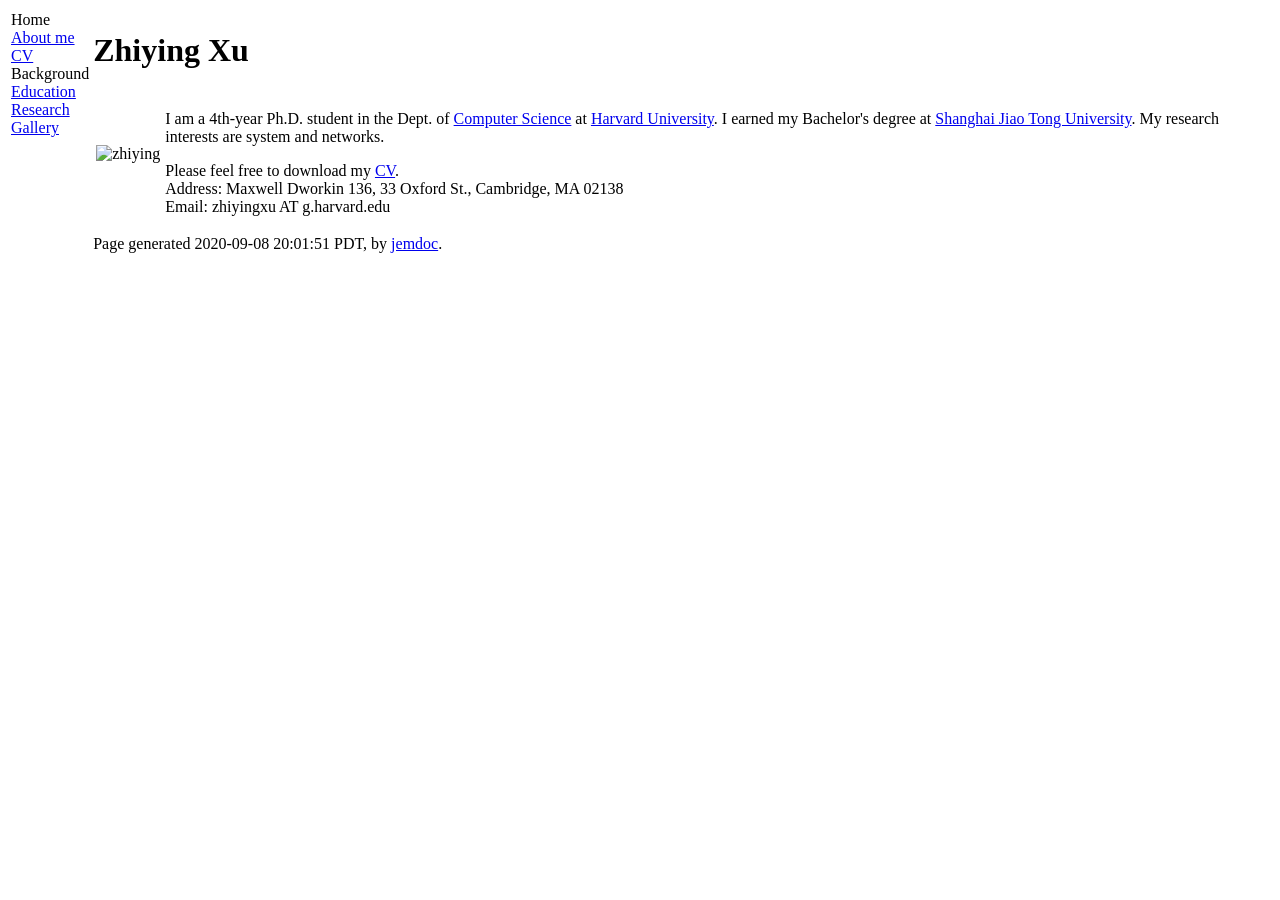
==== Zhiying Xu.html @ e58c52e4 "Update Zhiying Xu.html" ====
<!DOCTYPE html PUBLIC "-//W3C//DTD XHTML 1.1//EN" "http://www.w3.org/TR/xhtml11/DTD/xhtml11.dtd">
<html xmlns="http://www.w3.org/1999/xhtml" xml:lang="en"><head><meta http-equiv="Content-Type" content="text/html; charset=UTF-8">
<meta name="generator" content="jemdoc, see http://jemdoc.jaboc.net/">

<link rel="stylesheet" href="./index_files/jemdoc.css" type="text/css">
<title>Zhiying Xu</title>
</head>
<body>
<table summary="Table for page layout." id="tlayout">
<tbody><tr valign="top">
<td id="layout-menu">
<div class="menu-category">Home</div>
<div class="menu-item"><a href="./index.html" class="current">About&nbsp;me</a></div>
<div class="menu-item"><a href="./index_files/cv_zhiying.pdf" class="current">CV</a></div>
<div class="menu-category">Background</div>
<div class="menu-item"><a href="./Education.html">Education</a></div>
<div class="menu-item"><a href="./Research.html">Research</a></div>
<div class="menu-item"><a href="./Gallery.html">Gallery</a></div>
</td>
<td id="layout-content">
<div id="toptitle">
<h1>Zhiying Xu</h1>
</div>
<table class="imgtable"><tbody><tr><td>
<img src="./index_files/zhiyingxu.JPG" alt="zhiying" width="200px" height="IMGLINKTARGET">&nbsp;</td>
<td align="left"><p>I am a 4th-year Ph.D. student in the Dept. of <a href="http://www.seas.harvard.edu/computer-science">Computer Science</a> at <a href="http://www.harvard.edu/">Harvard University</a>. 
I earned my Bachelor's degree at <a href=" http://www.sjtu.edu.cn/">Shanghai Jiao Tong University</a>. 
My research interests are system and networks. </p>
<p>Please feel free to download my <a href="./index_files/cv_zhiying.pdf">CV</a>.<br>
Address: Maxwell Dworkin 136, 33 Oxford St., Cambridge, MA 02138<br>
Email: zhiyingxu AT g.harvard.edu </p>
</td></tr></tbody></table>
<div id="footer">
<div id="footer-text">
Page generated 2020-09-08 20:01:51 PDT, by <a href="http://jemdoc.jaboc.net/">jemdoc</a>.
</div>
</div>
</td> 
</tr>
</tbody></table>


</body></html>
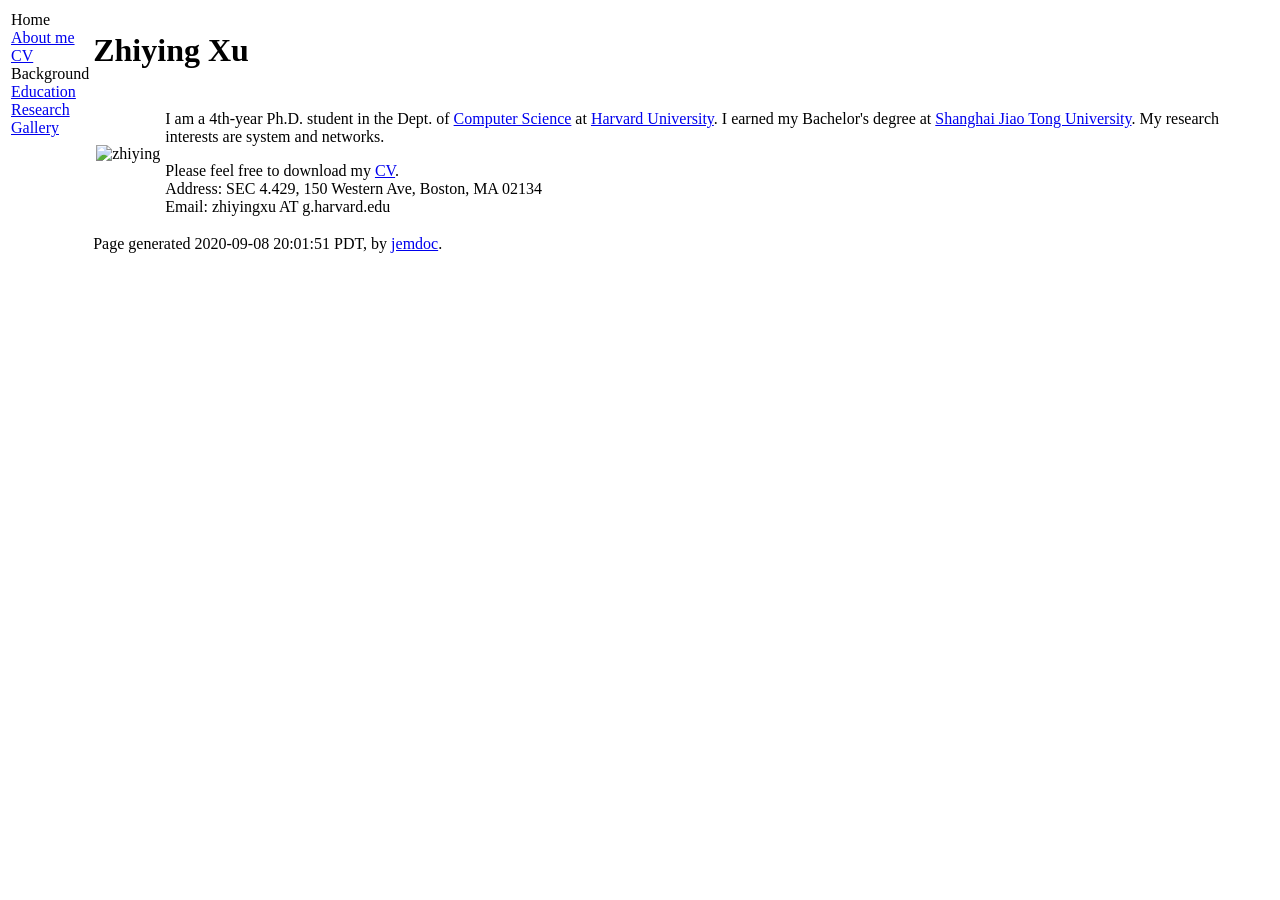
==== commit 9d17b2a2: "Update Zhiying Xu.html" ====
--- a/Zhiying Xu.html
+++ b/Zhiying Xu.html
@@ -27,7 +27,7 @@
 I earned my Bachelor's degree at <a href=" http://www.sjtu.edu.cn/">Shanghai Jiao Tong University</a>. 
 My research interests are system and networks. </p>
 <p>Please feel free to download my <a href="./index_files/cv_zhiying.pdf">CV</a>.<br>
-Address: Maxwell Dworkin 136, 33 Oxford St., Cambridge, MA 02138<br>
+Address: SEC 4.429, 150 Western Ave, Boston, MA 02134<br>
 Email: zhiyingxu AT g.harvard.edu </p>
 </td></tr></tbody></table>
 <div id="footer">
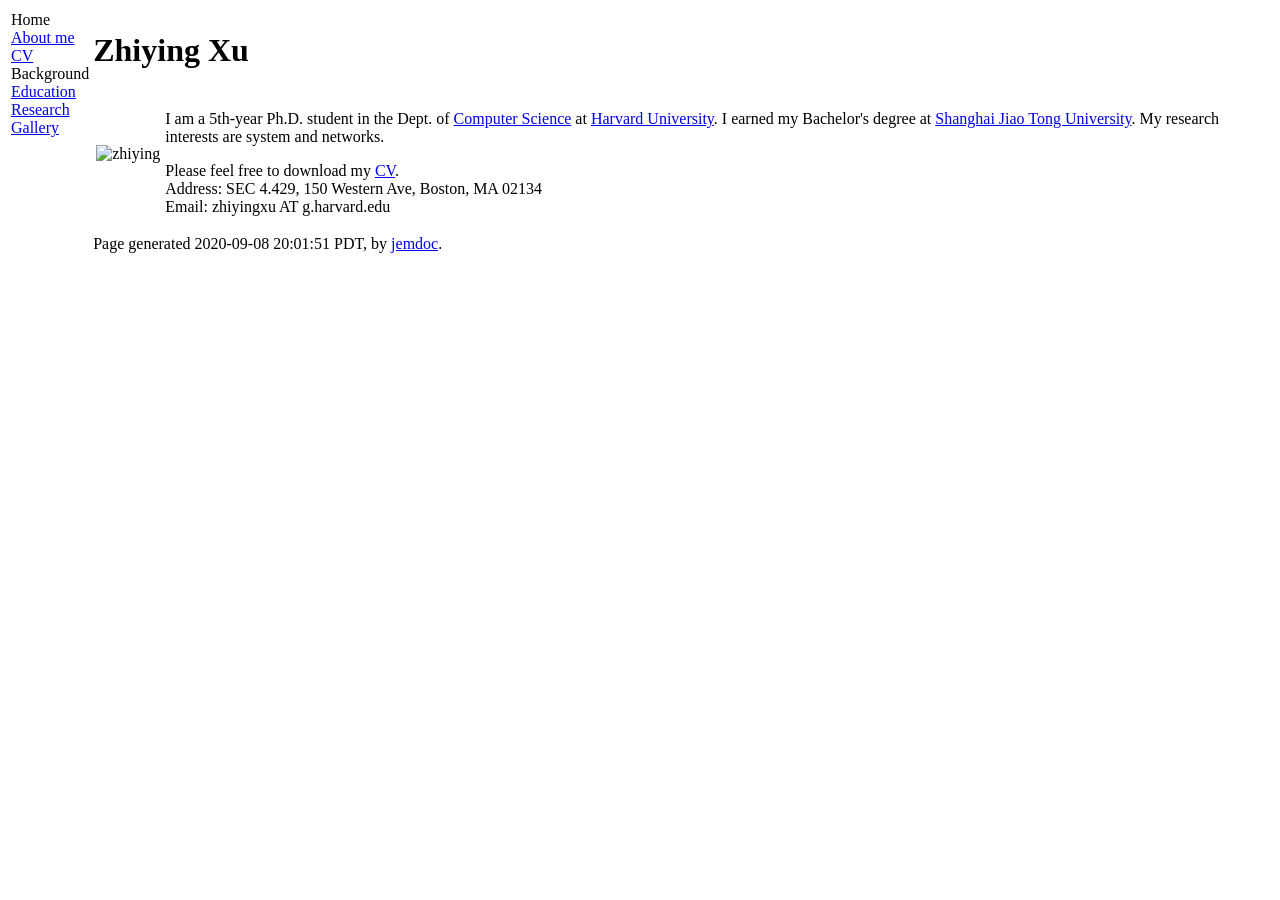
==== commit 5d7dd2d3: "Update Zhiying Xu.html" ====
--- a/Zhiying Xu.html
+++ b/Zhiying Xu.html
@@ -23,7 +23,7 @@
 </div>
 <table class="imgtable"><tbody><tr><td>
 <img src="./index_files/zhiyingxu.JPG" alt="zhiying" width="200px" height="IMGLINKTARGET">&nbsp;</td>
-<td align="left"><p>I am a 4th-year Ph.D. student in the Dept. of <a href="http://www.seas.harvard.edu/computer-science">Computer Science</a> at <a href="http://www.harvard.edu/">Harvard University</a>. 
+<td align="left"><p>I am a 5th-year Ph.D. student in the Dept. of <a href="http://www.seas.harvard.edu/computer-science">Computer Science</a> at <a href="http://www.harvard.edu/">Harvard University</a>. 
 I earned my Bachelor's degree at <a href=" http://www.sjtu.edu.cn/">Shanghai Jiao Tong University</a>. 
 My research interests are system and networks. </p>
 <p>Please feel free to download my <a href="./index_files/cv_zhiying.pdf">CV</a>.<br>
